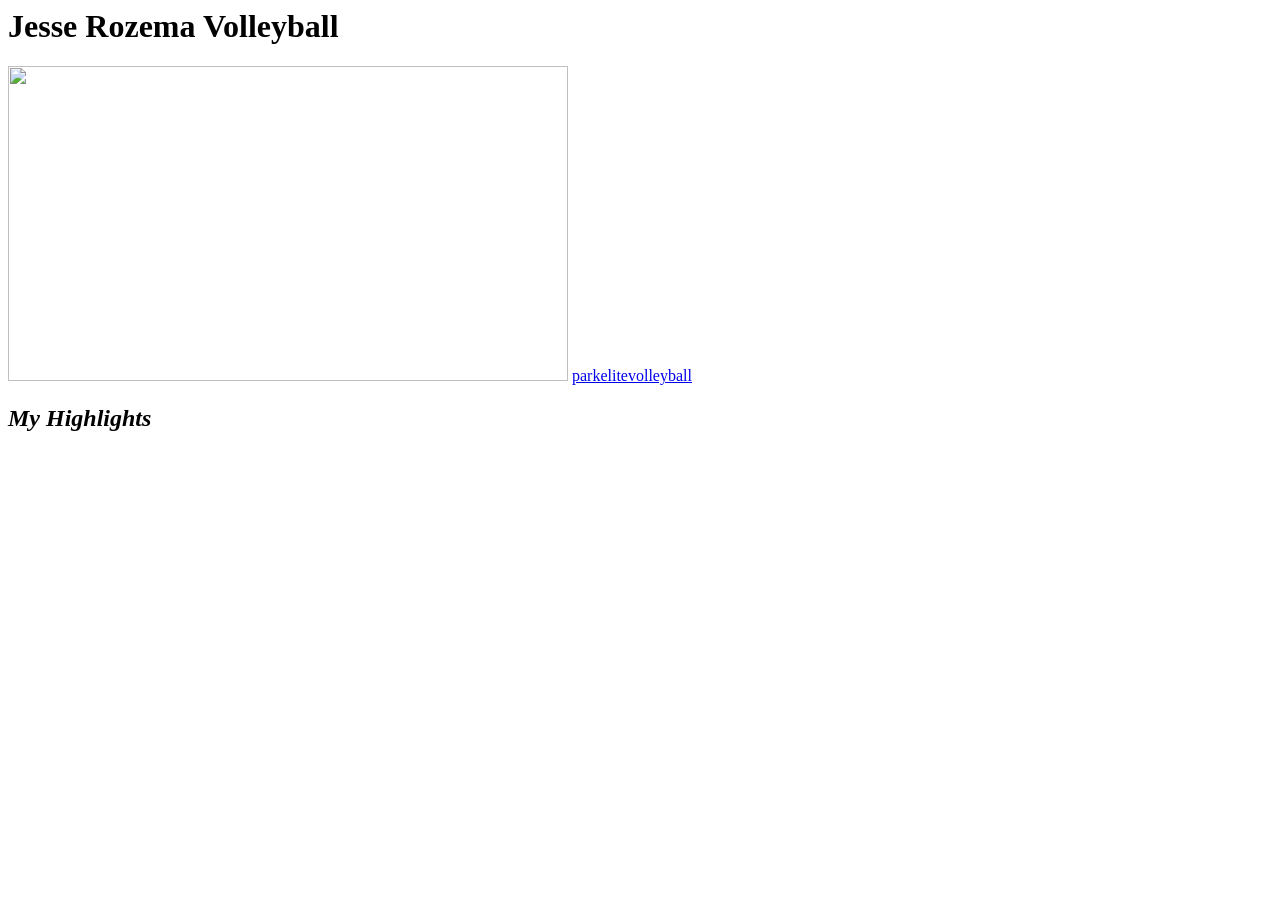
==== webstite_stuff.html @ 660330ce "Add files via upload" ====
<html>



<h1><b>Jesse Rozema Volleyball</b></h1>

<img width="560" height="315" src="park_elite.jpeg" alt="">
<a href="https://parkelitevolleyball.ca/">parkelitevolleyball</a>



<h2><i>My Highlights</i></h2>

<head>
<iframe 
width="560" height="315" 
src="https://www.youtube-nocookie.com/embed/ebW8yUanbKU"
frameborder="0"
allowfullscreen
referrerpolicy="cross-origin-with-strict-origin">
</head>

<a href="https://www.youtube.com/@JesseRozema07">YouTube</a>



<h2><i>Full Games</i></h2>
<a href="https://www.youtube.com/@ParkElite2010BlackStream">YouTube</a>



<h3>unordered</h3>
<ul><li>thing1</li><li>thing2</li></ul>



<h3>ordered</h3>
<ol><li>thing1</li><li>thing2</li></ol>



<table>
<tr><th>FRH Teacher</th><th>Aura</th></tr>
<tr><td>Mr.Ursilak</td><td>Unlimited</td></tr>
<tr><td>Mr.Sonneberg</td><td>1000</td></tr>
<tr><td>Mr.McKenzie</td><td>850</td></tr>
<tr><td>Mrs.Nobert</td><td>-100</td></tr>
<tr><td>Mrs.Schwab</td><td>-350</td></tr>
</table>



<link rel="stylesheet" href="webstite_thinjgsd.css">


</html>

colors that you choose for some text and backgrounds
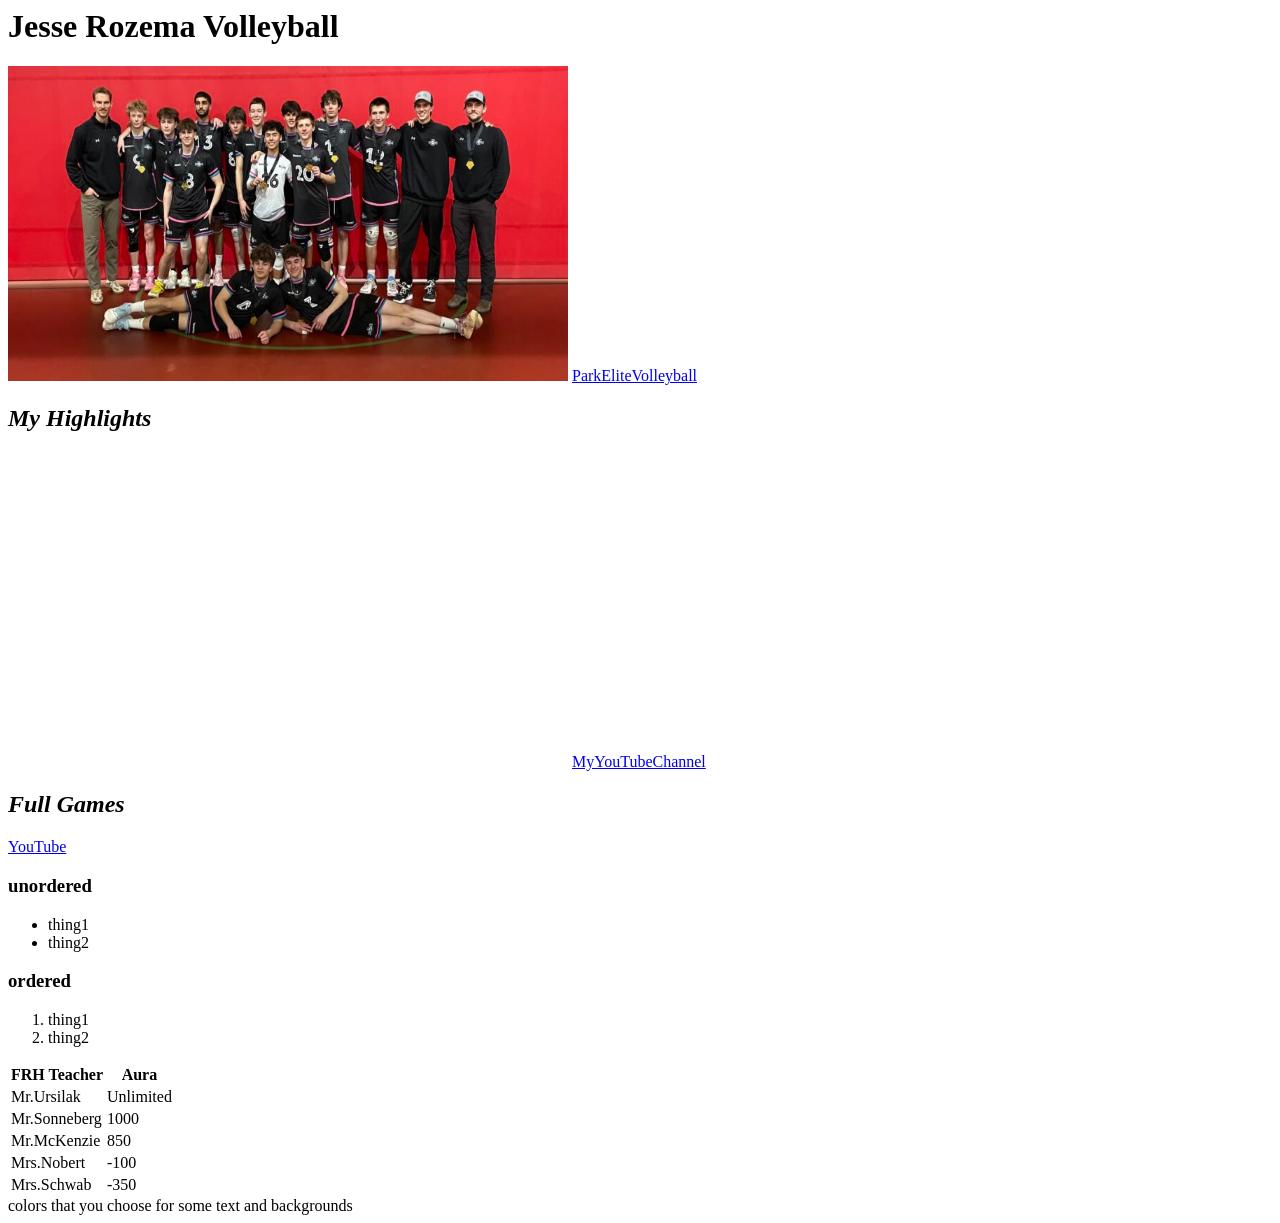
==== commit d8877114: "Add files via upload" ====
--- a/webstite_stuff.html
+++ b/webstite_stuff.html
@@ -1,42 +1,46 @@
 <html>
+    
+<head>
 
+<title>Jesse Rozema Volleyball</title>
+
+<link rel="stylesheet" href="webstite_thinjgsd.css">
+
+</head>
+
+<body>
 
 
 <h1><b>Jesse Rozema Volleyball</b></h1>
 
 <img width="560" height="315" src="park_elite.jpeg" alt="">
-<a href="https://parkelitevolleyball.ca/">parkelitevolleyball</a>
 
+<a href="https://parkelitevolleyball.ca/">ParkEliteVolleyball</a>
 
 
 <h2><i>My Highlights</i></h2>
 
-<head>
 <iframe 
 width="560" height="315" 
 src="https://www.youtube-nocookie.com/embed/ebW8yUanbKU"
 frameborder="0"
 allowfullscreen
 referrerpolicy="cross-origin-with-strict-origin">
-</head>
+</iframe> 
 
-<a href="https://www.youtube.com/@JesseRozema07">YouTube</a>
-
+<a href="https://www.youtube.com/@JesseRozema07">MyYouTubeChannel</a>
 
 
 <h2><i>Full Games</i></h2>
 <a href="https://www.youtube.com/@ParkElite2010BlackStream">YouTube</a>
 
 
-
 <h3>unordered</h3>
 <ul><li>thing1</li><li>thing2</li></ul>
 
 
-
 <h3>ordered</h3>
 <ol><li>thing1</li><li>thing2</li></ol>
-
 
 
 <table>
@@ -50,9 +54,8 @@
 
 
 
-<link rel="stylesheet" href="webstite_thinjgsd.css">
 
-
+</body>
 </html>
 
 colors that you choose for some text and backgrounds
